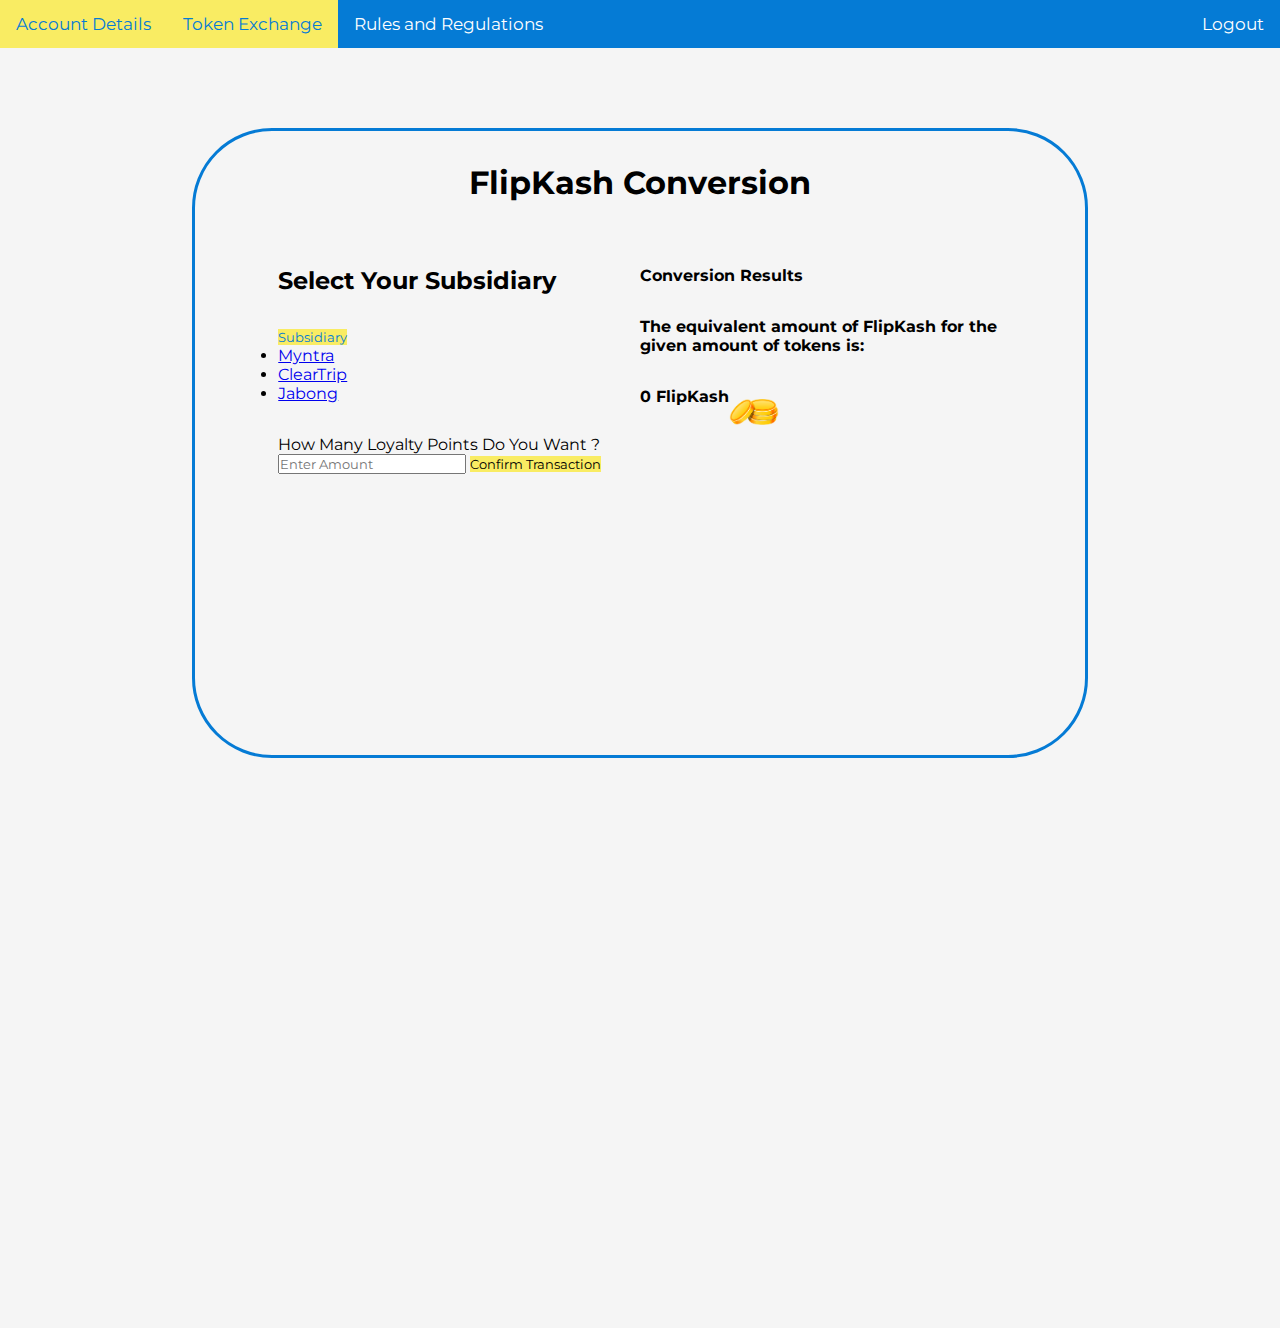
==== public/src/bank.html @ cea5a743 "working on frontend" ====
<!DOCTYPE html>
<html lang="en">
  <head>
    <meta charset="utf-8" />
    <meta http-equiv="X-UA-Compatible" content="IE=edge" />
    <title>FlipKash</title>
    <meta name="description" content="" />
    <meta name="viewport" content="width=device-width, initial-scale=1" />
    <link rel="stylesheet" href="global.css" />
    <link rel="stylesheet" href="bank.css" />
    <link rel="icon" href="../images/kart.png" type="image/icon type" />
    <link
      href="https://fonts.googleapis.com/css?family=Montserrat:500&display=swap"
      rel="stylesheet"
    />
    <link href="https://cdn.jsdelivr.net/npm/bootstrap@5.3.1/dist/css/bootstrap.min.css" rel="stylesheet" integrity="sha384-4bw+/aepP/YC94hEpVNVgiZdgIC5+VKNBQNGCHeKRQN+PtmoHDEXuppvnDJzQIu9" crossorigin="anonymous">
    <script defer type="text/javascript" src="./script.js"></script>
    <script defer type="module" src="./logout.js"></script>
    <script src="https://cdn.jsdelivr.net/npm/bootstrap@5.3.1/dist/js/bootstrap.bundle.min.js" integrity="sha384-HwwvtgBNo3bZJJLYd8oVXjrBZt8cqVSpeBNS5n7C8IVInixGAoxmnlMuBnhbgrkm" crossorigin="anonymous"></script>
  </head>
  <body>
    <div class="topnav">
      <a href="./subsidiaries.html">Account Details</a>
      <a class="active">Token Exchange</a>
      <a href="./rules.html">Rules and Regulations</a>
      <div class="topnav-right">
        <a id="logout" style="color: white;">Logout</a>
    </div>
    
    </div>
    <main>
      <div class="container">
        <div class="main-flex">
          <h1 style="margin-top:2rem;color:black">FlipKash Conversion</h1>
          <div class="conversion-data">
            <div class="left">
              <h2 style="color:black;margin-bottom: 2rem;">Select Your Subsidiary</h1>
              <div class="dropdown-center">
                <button style="background-color: #f9ec63;color:#057bd5;border:none;" class="btn btn-secondary dropdown-toggle" type="button" data-bs-toggle="dropdown" aria-expanded="false">
                  Subsidiary
                </button>
                <ul class="dropdown-menu">
                  <li><a class="dropdown-item" href="#">Myntra</a></li>
                  <li><a class="dropdown-item" href="#">ClearTrip</a></li>
                  <li><a class="dropdown-item" href="#">Jabong</a></li>
                </ul>
              </div>
              <div class="mb-5">
                <div class="mylabel" style="color:black;margin-top: 2rem;"> 
                  <label for="nameInp">How Many Loyalty Points Do You Want ? </label> 
                </div>
                <input
                  type="text"
                  placeholder="Enter Amount"
                  id="nameInp"
                  class="form-control mb-3 topper"
                />
      
                <button style="background-color: #f9ec63;
                border: none;"
                  type="text"
                  id="sub_btn"
                  class="btn w-100 btn-outline-primary mb-3"
                >
                  Confirm Transaction
                </button>
  
              </div>
            </div>
            <div class="right">
              <h4 style="color:black;margin-bottom: 2rem;position: top;">Conversion Results</h1>
                <h4>The equivalent amount of FlipKash for the given amount of tokens is: </h3>
              <div class="result" style="margin-top:2rem">
              <h4>0 FlipKash</h3>
              <img class="coins" src="../images/coins.png">
              </div>
          </div>
          </div>
        </div>
      </div>
    </main>
    
  </body>
</html>
---- public/src/global.css ----
@import url('https://fonts.googleapis.com/css2?family=Bebas+Neue&family=Montserrat:ital,wght@0,300;0,400;0,600;1,300&display=swap');
@import url('https://fonts.googleapis.com/css2?family=Montserrat:ital,wght@0,300;0,400;0,600;1,300&display=swap');
* {
  box-sizing: border-box;
  margin: 0;
  padding: 0;
  /* background-color: #2f3337; */
  font-family: 'Montserrat', sans-serif;
}
body{
  background-color: whitesmoke;
}
.hide {
  display: none !important;
}

.unhide {
  display: block;
}
.topnav {
  overflow: hidden;
  background-color: #057bd5;

}

.topnav a {
  float: left;
  color: #fff;
  text-align: center;
  padding: 14px 16px;
  background-color:  #057bd5;
  text-decoration: none;
  font-size: 17px;
}

.topnav a:hover {
  background-color: #f9ec63;
  color:#057bd5;
  text-decoration: none;
  transition:0.5s;
}

.topnav a.active {
  background-color:#f9ec63;
  color:#057bd5;
}
.topnav-right {
  float: right;
  background-color:  #057bd5;
}
#profile {
  cursor: pointer;
  text-align: center;
  padding: 0px;
  background-color:  #057bd5;
}

.profile-logo {
  height: 45px;
  width: 45px;
  padding: 5px;
  display: flex;
  background-color:  #057bd5;
  justify-content: center;
  align-items: center;
  border-radius: 40%;
}
 
header {
  display: flex;
  justify-content: flex-end;
  align-items: center;
  padding: 16px 10%;
  background-color: #F3EFE0;
}

.logo {
  cursor: pointer;
  margin-right: auto;
}

.logo-img {
  width: auto;
  height: 50px;
}

#signup {
  font-family: "Montserrat", sans-serif;
  font-weight: 700;
  color: #002447;
  text-decoration: none;
  padding: 0px 10px;
  cursor: pointer;
  transition: color 0.3s ease 0s;
}

#signup:hover {
  color: #0073cf;
}

#login {
  font-family: "Montserrat", sans-serif;
  font-weight: 500;
  color: white;
  text-decoration: none;
  margin: 0 10px;
  padding: 9px 25px;
  background-color: #0073cf;
  border: none;
  border-radius: 50px;
  cursor: pointer;
  transition: background-color 0.3s ease 0s;
}

#login:hover {
  background-color: #002447;
}

.main-container {
  margin: 0% 10%;
}

.welcome-container {
  padding: 1% 5% 1% 5%;
  background-color: #F3EFE0;
}

.welcome-text {
  font-family: "Montserrat", sans-serif;
  font-weight: 700;
  font-size: 16px;
  color: #0073cf;
  text-decoration: none;
  text-align: center;
}

.welcome-text0 {
  font-family: "Montserrat", sans-serif;
  font-weight: 700;
  font-size: 22px;
  color: #0073cf;
  text-decoration: none;
  text-align: center;
}

.transaction-type-container {
  padding: 1% 10% 1% 10%;
  background-color: #222222;
}

.transaction-type {
  list-style: none;
  display: flex;
  width: 100%;
  padding-bottom: 1.5rem;
  padding-top: 1rem;
  justify-content: space-between;
  background-color: #222222;
}

.transaction-type span {
  font-family: "Montserrat", sans-serif;
  font-weight: 700;
  color: #fff;
  background-color: #222222;
  text-decoration: none;
  padding: 5px 15px;
}

.transaction-type span:hover {
  background-color: #0073cf;
  /* border-radius: 25px; */
  cursor: pointer;
}

.transaction-container {
  width: auto;
  margin-top: 2rem;
  padding: 1% 3%;
  background-color: #222222;
  border-radius: 20px;
}

#wallet-transfer-container {
  display: flex;
  background-color: #222222;
  border-radius: 5rem;
  padding-bottom: 1rem;
}

#bank-transfer-container {
  display: flex;
  background-color: #222222;
  border-radius: 5rem;
  padding-bottom: 1rem;
}

.transfer-type {
  position: relative;
  width: 50%;
  background-color: #222222;
  height: auto;
}

.transfer-type:Before {
  content: '';
  position: relative;
  top: 0;
  background-color: #222222;
  left: 0;
  width: 100%;
  height: 100%;
}

#bank-transfer-container .transfer-type {
  margin: 0 0 0 1.25%;
}

.transfer-title {
  font-size: 1.5em;
  text-align: center;
  padding-bottom: 2rem;
  font-family: 'Bebas Neue', sans-serif;
  font-size: 40px;
  color: white;
  margin: 0 2.5%;
  background-color: #222222;
  padding: 1% 0 1% 0; 
}

#bank-transfer-container .transfer-title {
  margin: 0 2.5%;
  text-align: end;
}

.transfer-detail {
  background-color: #222222;
  margin: 0 2.5% 0 0;
  border-radius: 20px;
}

#bank-transfer-container .transfer-detail {
  margin: 0;
}

.transfer-form {
  display: flex;
  flex-direction: column;
  letter-spacing: 1px;
  /* color: grey; */
  background-color: #222222;
}

.wallet-form {  
  padding: 10px 15px;
  background-color: #222222;
}

.last-form-input-wallet {
  padding: 10px 15px 20px 15px;
  background-color: #222222;
}

.bank-form {
  padding: 10px 15px 0 15px;
}

.last-form-input-bank {
  padding: 10px 15px;
}

.box-title {
  font-family: 'Bebas Neue', sans-serif;
  font-size: 19px;
  color: #fff;
  background-color: #222222;
  padding: 0 0 5px 10px;
}

.box-input {
  font-size: 14px;
  color: grey;
  letter-spacing: 1px;
  border-radius: 10px;
  background-color: #fff;
  padding: 10px 20px;
  font-family: "Montserrat", sans-serif;
}

.imgBx {
  width: 50%;
  background-color: #222222;
  margin: 0 0 0 1.25%;
  text-align: center;
}

.imgBx img {
  width:350px;
  height: 350px;
  border-radius: 20px;
}

#bank-transfer-container .imgBx {
  margin: 0 1.25% 0 0;
}

.submit-container {
  margin: 1% 10%;
  padding: 1% 5% 1% 5%;
  background-color: #222222;
  display: flex;
  justify-content: center;
  align-items: center;
}

.submit-btn {
  background-color: #0073cf;
  font-family: 'Bebas Neue', sans-serif;
  font-size: 20px;
  color: #fff;
  border: none;
  text-decoration: none;
  border-radius: 25px;
  height: 40px;
  width: 150px;
  cursor: pointer;
  transition: background-color 0.3s ease 0s;
  letter-spacing: 1px;
}

.submit-btn:hover {
  background-color: #1c99ff;
  transform: scale(1.03);
  transition: transform 0.5s;

}
---- public/src/bank.css ----
body{
    background-color:whitesmoke;
}
main {
    height: 100vw;
    background-color:whitesmoke;
}
.container{
    display: flex;
    height:100vw;
    justify-content: center;
    background-color:whitesmoke;
    /* align-items: center; */
}
.main-flex{
    display: flex;
    flex-direction: column;
    height:70vh;
    width:70vw;
    background-color:whitesmoke;
    color: black!important;
    /* justify-content: center; */
    align-items: center;
    border-radius: 5rem;
    border-style: solid;
    border-color: #057bd5;
    margin-top:5rem;
}
.conversion-data{
    margin-top:4rem;
    display: grid;
    grid-template-columns: repeat(2,1fr);
    /* align-items: center; */
    justify-items: center;
    width: 90%;
}
.result{
    display: flex;
}
.result img{
    max-width:50px;
}#logout:hover {
    color: blue !important;
  }
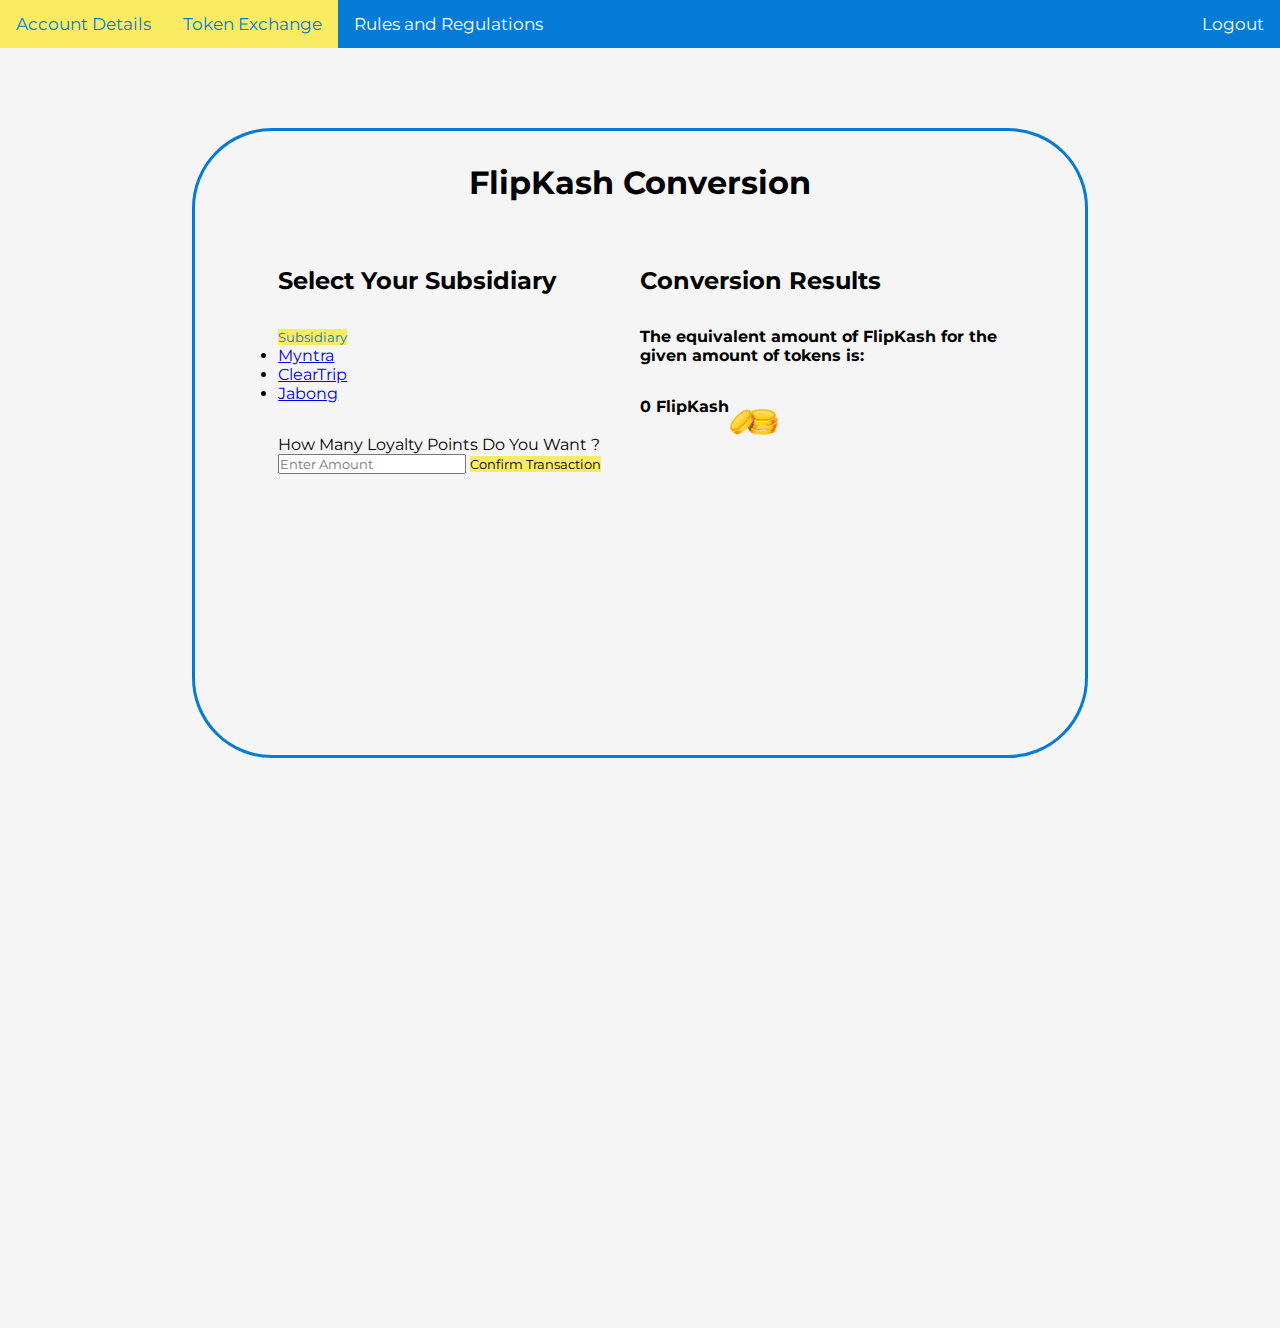
==== commit 02f4044d: "dsign" ====
--- a/public/src/bank.html
+++ b/public/src/bank.html
@@ -17,6 +17,30 @@
     <script defer type="text/javascript" src="./script.js"></script>
     <script defer type="module" src="./logout.js"></script>
     <script src="https://cdn.jsdelivr.net/npm/bootstrap@5.3.1/dist/js/bootstrap.bundle.min.js" integrity="sha384-HwwvtgBNo3bZJJLYd8oVXjrBZt8cqVSpeBNS5n7C8IVInixGAoxmnlMuBnhbgrkm" crossorigin="anonymous"></script>
+  <!-- <script>
+    function updateConversionResult() {
+      const inputElement = document.getElementById("nameInp");
+      const flipkashResultSpan = document.getElementById("kash");
+      const enteredAmount = parseFloat(inputElement.value) || 0;
+      const equivalentFlipKash = enteredAmount * 0.365; 
+      flipkashResultSpan.textContent = equivalentFlipKash;
+    }
+  </script> -->
+  <script>
+    document.addEventListener("DOMContentLoaded", function () {
+      const inputElement = document.getElementById("nameInp");
+      const flipkashResultSpan = document.getElementById("kash");
+  
+      inputElement.addEventListener("input", function () {
+        const enteredAmount = parseFloat(inputElement.value) || 0;
+        const equivalentFlipKash = (enteredAmount * 0.365).toFixed(5);
+        const trimmedEquivalentFlipKash = Number(equivalentFlipKash);
+
+        flipkashResultSpan.textContent = equivalentFlipKash;
+      });
+    });
+  </script>
+  
   </head>
   <body>
     <div class="topnav">
@@ -34,7 +58,7 @@
           <h1 style="margin-top:2rem;color:black">FlipKash Conversion</h1>
           <div class="conversion-data">
             <div class="left">
-              <h2 style="color:black;margin-bottom: 2rem;">Select Your Subsidiary</h1>
+              <h2 style="color:black;margin-bottom: 2rem;">Select Your Subsidiary</h2>
               <div class="dropdown-center">
                 <button style="background-color: #f9ec63;color:#057bd5;border:none;" class="btn btn-secondary dropdown-toggle" type="button" data-bs-toggle="dropdown" aria-expanded="false">
                   Subsidiary
@@ -68,10 +92,10 @@
               </div>
             </div>
             <div class="right">
-              <h4 style="color:black;margin-bottom: 2rem;position: top;">Conversion Results</h1>
+              <h2 style="color:black;margin-bottom: 2rem;">Conversion Results</h2>
                 <h4>The equivalent amount of FlipKash for the given amount of tokens is: </h3>
               <div class="result" style="margin-top:2rem">
-              <h4>0 FlipKash</h3>
+              <h4><span id="kash">0</span> FlipKash</h3>
               <img class="coins" src="../images/coins.png">
               </div>
           </div>
@@ -81,4 +105,5 @@
     </main>
     
   </body>
+  
 </html>
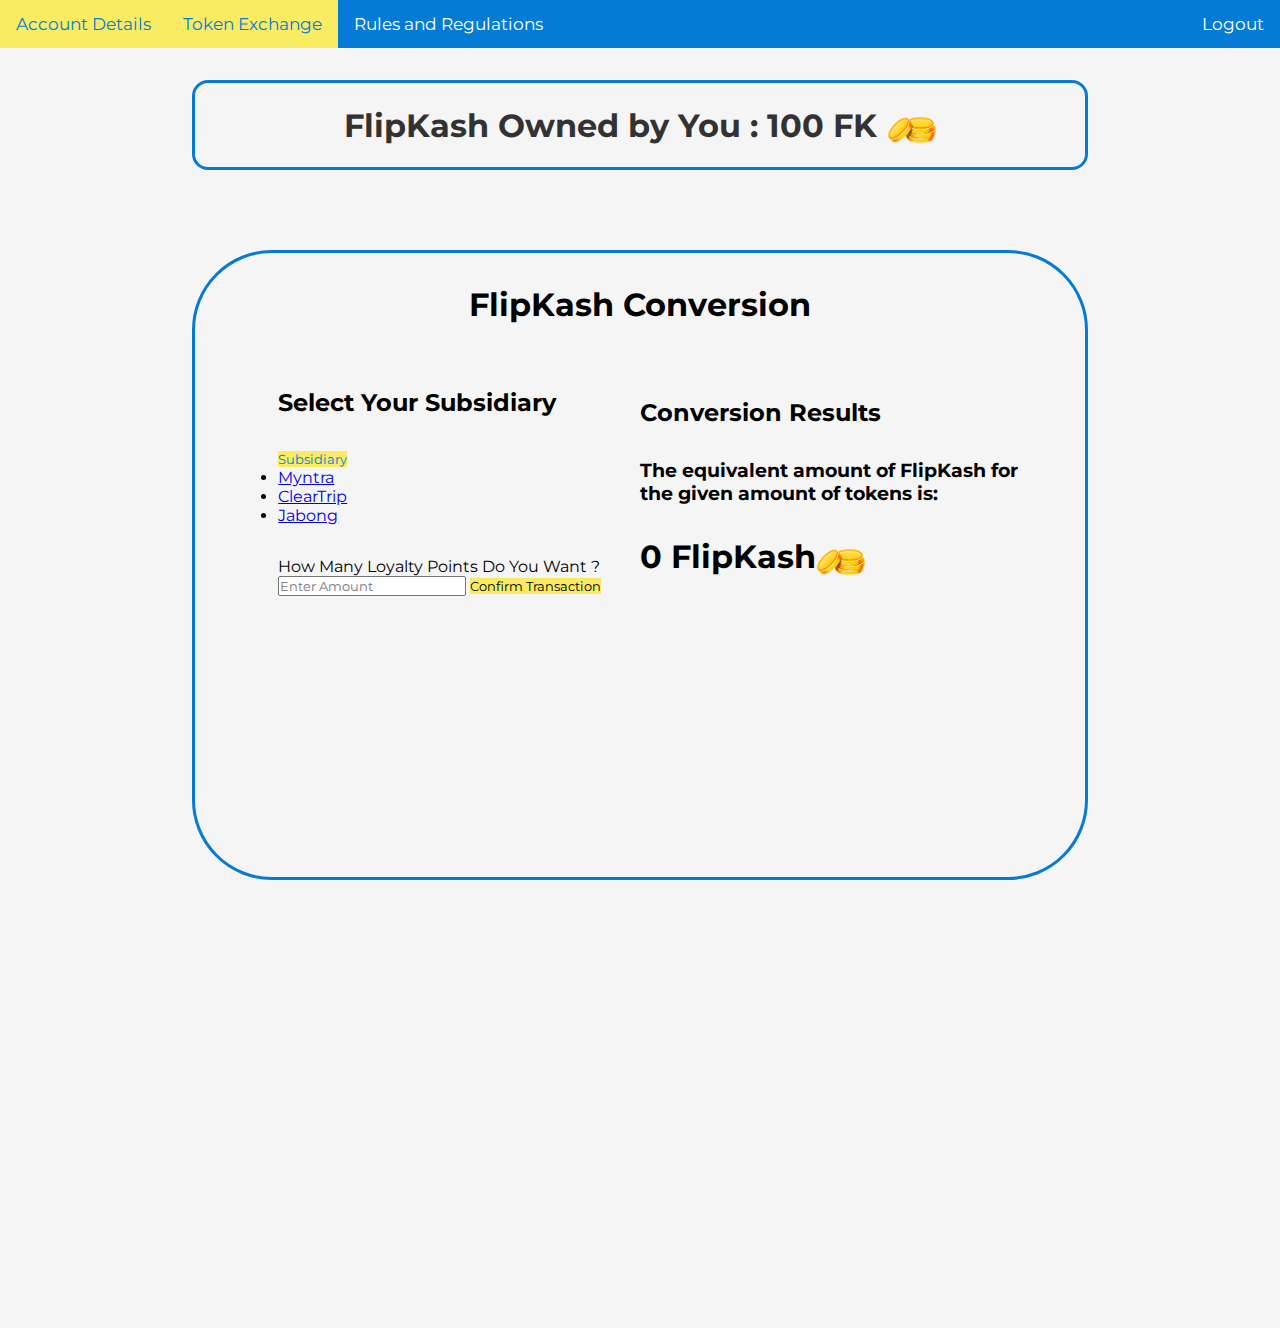
==== commit 5e94f982: "display balance on bank.html" ====
--- a/public/src/bank.html
+++ b/public/src/bank.html
@@ -17,30 +17,6 @@
     <script defer type="text/javascript" src="./script.js"></script>
     <script defer type="module" src="./logout.js"></script>
     <script src="https://cdn.jsdelivr.net/npm/bootstrap@5.3.1/dist/js/bootstrap.bundle.min.js" integrity="sha384-HwwvtgBNo3bZJJLYd8oVXjrBZt8cqVSpeBNS5n7C8IVInixGAoxmnlMuBnhbgrkm" crossorigin="anonymous"></script>
-  <!-- <script>
-    function updateConversionResult() {
-      const inputElement = document.getElementById("nameInp");
-      const flipkashResultSpan = document.getElementById("kash");
-      const enteredAmount = parseFloat(inputElement.value) || 0;
-      const equivalentFlipKash = enteredAmount * 0.365; 
-      flipkashResultSpan.textContent = equivalentFlipKash;
-    }
-  </script> -->
-  <script>
-    document.addEventListener("DOMContentLoaded", function () {
-      const inputElement = document.getElementById("nameInp");
-      const flipkashResultSpan = document.getElementById("kash");
-  
-      inputElement.addEventListener("input", function () {
-        const enteredAmount = parseFloat(inputElement.value) || 0;
-        const equivalentFlipKash = (enteredAmount * 0.365).toFixed(5);
-        const trimmedEquivalentFlipKash = Number(equivalentFlipKash);
-
-        flipkashResultSpan.textContent = equivalentFlipKash;
-      });
-    });
-  </script>
-  
   </head>
   <body>
     <div class="topnav">
@@ -54,11 +30,15 @@
     </div>
     <main>
       <div class="container">
+        <div class="token-display">
+          <h1 style="color:#323232">FlipKash Owned by You : 100 FK</h1>
+          <img class="coin-image" src="../images/coins.png">
+      </div>   
         <div class="main-flex">
           <h1 style="margin-top:2rem;color:black">FlipKash Conversion</h1>
           <div class="conversion-data">
             <div class="left">
-              <h2 style="color:black;margin-bottom: 2rem;">Select Your Subsidiary</h2>
+              <h2 style="color:black;margin-bottom: 2rem;">Select Your Subsidiary</h1>
               <div class="dropdown-center">
                 <button style="background-color: #f9ec63;color:#057bd5;border:none;" class="btn btn-secondary dropdown-toggle" type="button" data-bs-toggle="dropdown" aria-expanded="false">
                   Subsidiary
@@ -92,10 +72,10 @@
               </div>
             </div>
             <div class="right">
-              <h2 style="color:black;margin-bottom: 2rem;">Conversion Results</h2>
-                <h4>The equivalent amount of FlipKash for the given amount of tokens is: </h3>
+              <h2 style="color:black;margin-bottom: 2rem;position: top;">Conversion Results</h1>
+                <h3>The equivalent amount of FlipKash for the given amount of tokens is: </h3>
               <div class="result" style="margin-top:2rem">
-              <h4><span id="kash">0</span> FlipKash</h3>
+              <h1>0 FlipKash</h1>
               <img class="coins" src="../images/coins.png">
               </div>
           </div>
@@ -105,5 +85,4 @@
     </main>
     
   </body>
-  
 </html>
--- a/public/src/bank.css
+++ b/public/src/bank.css
@@ -3,14 +3,30 @@
 }
 main {
     height: 100vw;
-    background-color:whitesmoke;
+}
+.token-display {
+    display: flex;
+    height: 10vh;
+    width: 70vw;
+    /* background-color: #057bd5; */
+    border: 3px solid #057bd5;
+    border-radius: 1rem;
+    margin-top: 2rem; /* Adjusted margin */
+    justify-content: center;
+    align-items: center;
+  }
+.coin-image {
+    max-width: 50px; /* Adjust the maximum width as needed */
+    height: auto; /* Maintain aspect ratio */
+    margin-top: 10px; /* Adjust margin as needed */
+    margin-left: 10px;
 }
 .container{
     display: flex;
     height:100vw;
-    justify-content: center;
-    background-color:whitesmoke;
-    /* align-items: center; */
+    /* justify-content: center; */
+    flex-direction: column;
+    align-items: center;
 }
 .main-flex{
     display: flex;
@@ -30,7 +46,7 @@
     margin-top:4rem;
     display: grid;
     grid-template-columns: repeat(2,1fr);
-    /* align-items: center; */
+    align-items: center;
     justify-items: center;
     width: 90%;
 }
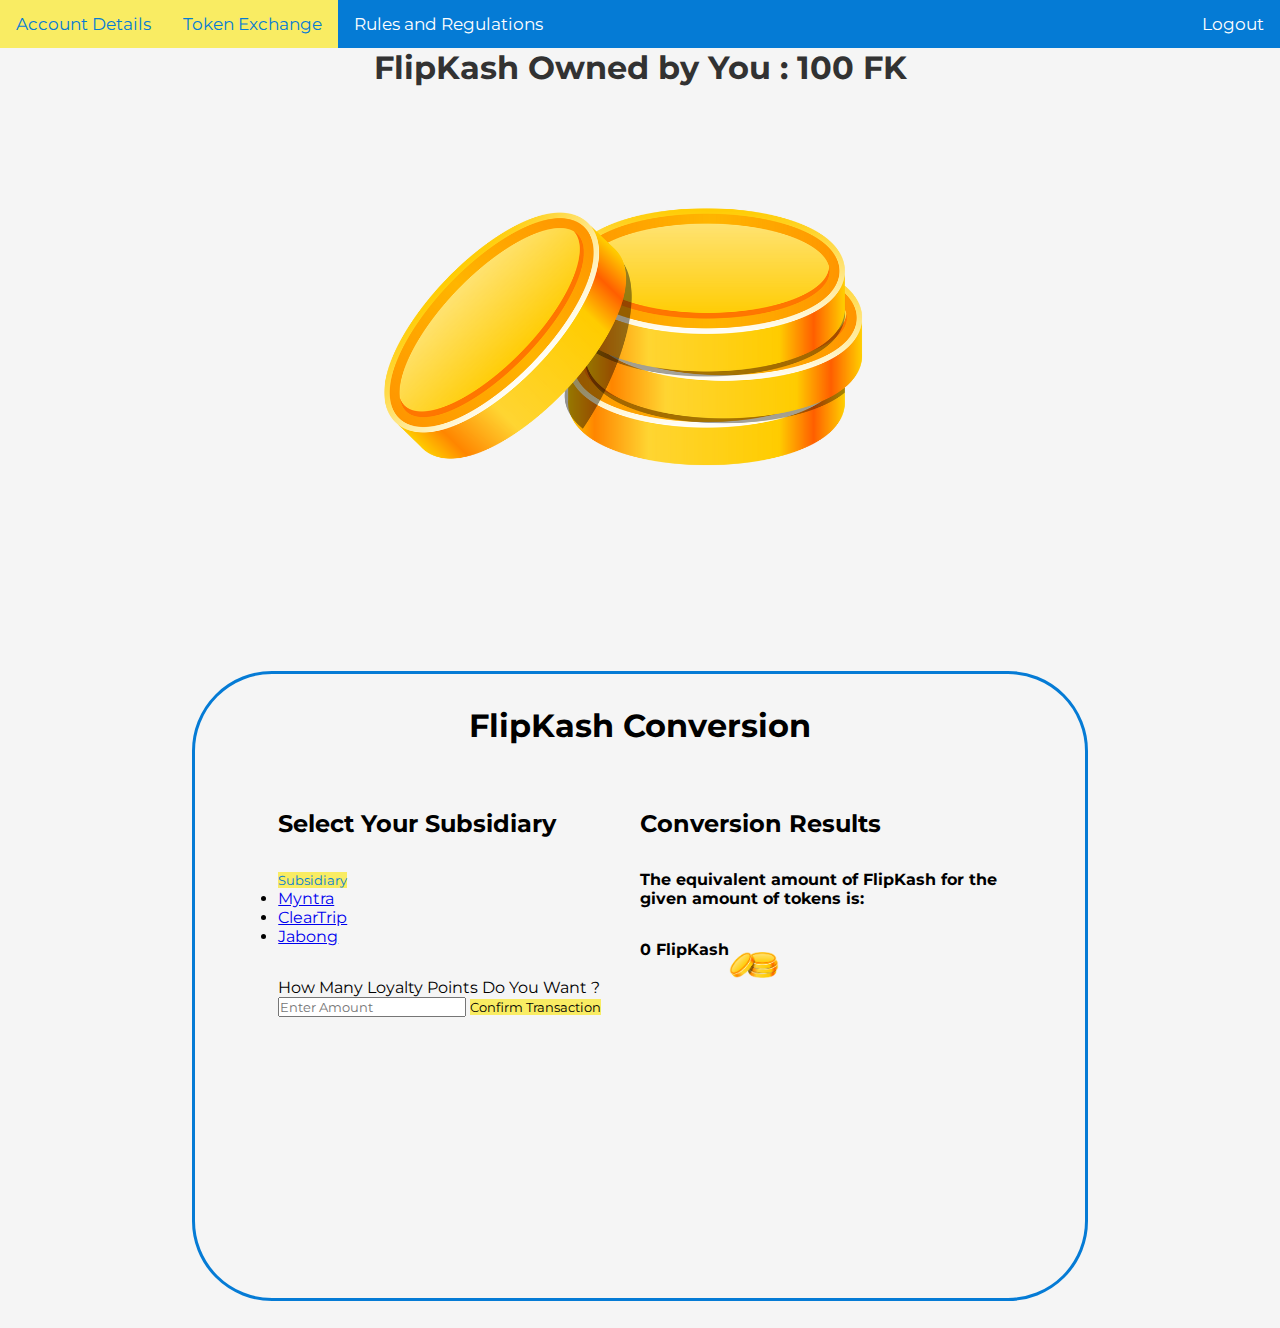
==== commit a32d0078: "Merge branch 'master' of github.com:Avirat201189221/3pixel_GRID5.0" ====
--- a/public/src/bank.html
+++ b/public/src/bank.html
@@ -17,6 +17,30 @@
     <script defer type="text/javascript" src="./script.js"></script>
     <script defer type="module" src="./logout.js"></script>
     <script src="https://cdn.jsdelivr.net/npm/bootstrap@5.3.1/dist/js/bootstrap.bundle.min.js" integrity="sha384-HwwvtgBNo3bZJJLYd8oVXjrBZt8cqVSpeBNS5n7C8IVInixGAoxmnlMuBnhbgrkm" crossorigin="anonymous"></script>
+  <!-- <script>
+    function updateConversionResult() {
+      const inputElement = document.getElementById("nameInp");
+      const flipkashResultSpan = document.getElementById("kash");
+      const enteredAmount = parseFloat(inputElement.value) || 0;
+      const equivalentFlipKash = enteredAmount * 0.365; 
+      flipkashResultSpan.textContent = equivalentFlipKash;
+    }
+  </script> -->
+  <script>
+    document.addEventListener("DOMContentLoaded", function () {
+      const inputElement = document.getElementById("nameInp");
+      const flipkashResultSpan = document.getElementById("kash");
+  
+      inputElement.addEventListener("input", function () {
+        const enteredAmount = parseFloat(inputElement.value) || 0;
+        const equivalentFlipKash = (enteredAmount * 0.365).toFixed(5);
+        const trimmedEquivalentFlipKash = Number(equivalentFlipKash);
+
+        flipkashResultSpan.textContent = equivalentFlipKash;
+      });
+    });
+  </script>
+  
   </head>
   <body>
     <div class="topnav">
@@ -38,7 +62,7 @@
           <h1 style="margin-top:2rem;color:black">FlipKash Conversion</h1>
           <div class="conversion-data">
             <div class="left">
-              <h2 style="color:black;margin-bottom: 2rem;">Select Your Subsidiary</h1>
+              <h2 style="color:black;margin-bottom: 2rem;">Select Your Subsidiary</h2>
               <div class="dropdown-center">
                 <button style="background-color: #f9ec63;color:#057bd5;border:none;" class="btn btn-secondary dropdown-toggle" type="button" data-bs-toggle="dropdown" aria-expanded="false">
                   Subsidiary
@@ -72,10 +96,10 @@
               </div>
             </div>
             <div class="right">
-              <h2 style="color:black;margin-bottom: 2rem;position: top;">Conversion Results</h1>
-                <h3>The equivalent amount of FlipKash for the given amount of tokens is: </h3>
+              <h2 style="color:black;margin-bottom: 2rem;">Conversion Results</h2>
+                <h4>The equivalent amount of FlipKash for the given amount of tokens is: </h3>
               <div class="result" style="margin-top:2rem">
-              <h1>0 FlipKash</h1>
+              <h4><span id="kash">0</span> FlipKash</h3>
               <img class="coins" src="../images/coins.png">
               </div>
           </div>
@@ -85,4 +109,5 @@
     </main>
     
   </body>
+  
 </html>
--- a/public/src/bank.css
+++ b/public/src/bank.css
@@ -3,23 +3,6 @@
 }
 main {
     height: 100vw;
-}
-.token-display {
-    display: flex;
-    height: 10vh;
-    width: 70vw;
-    /* background-color: #057bd5; */
-    border: 3px solid #057bd5;
-    border-radius: 1rem;
-    margin-top: 2rem; /* Adjusted margin */
-    justify-content: center;
-    align-items: center;
-  }
-.coin-image {
-    max-width: 50px; /* Adjust the maximum width as needed */
-    height: auto; /* Maintain aspect ratio */
-    margin-top: 10px; /* Adjust margin as needed */
-    margin-left: 10px;
 }
 .container{
     display: flex;
@@ -46,7 +29,7 @@
     margin-top:4rem;
     display: grid;
     grid-template-columns: repeat(2,1fr);
-    align-items: center;
+    /* align-items: center; */
     justify-items: center;
     width: 90%;
 }
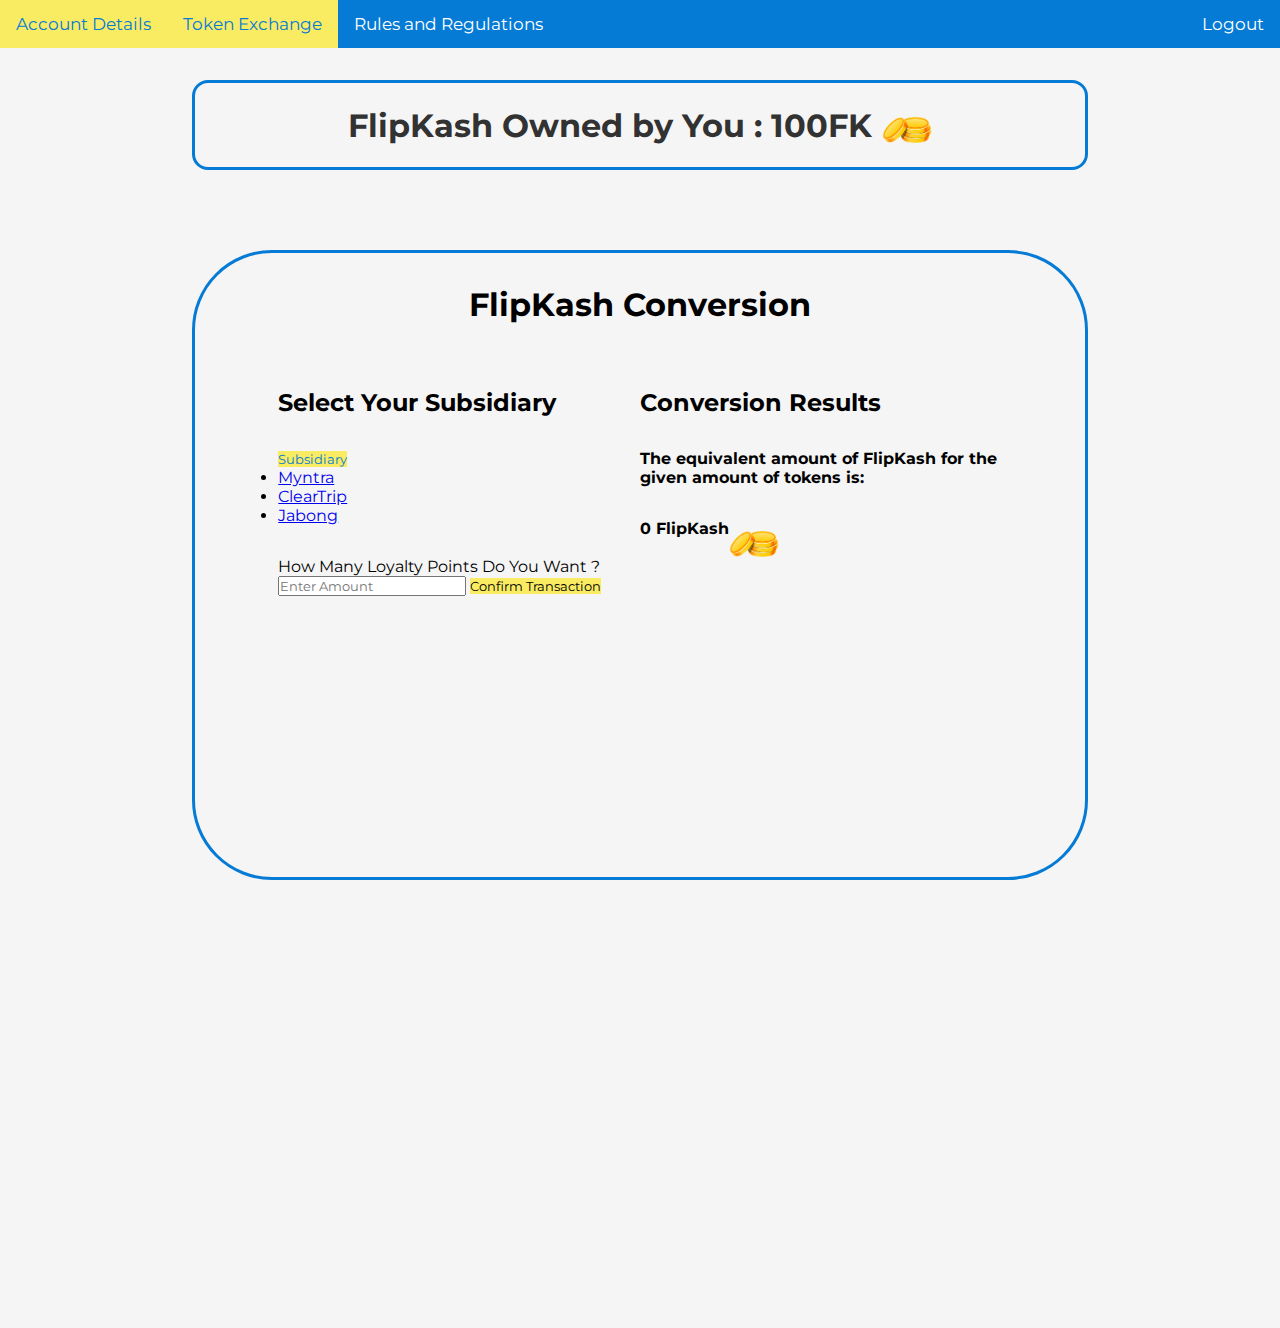
==== commit 50c9c775: "add script to deduct" ====
--- a/public/src/bank.html
+++ b/public/src/bank.html
@@ -40,6 +40,57 @@
       });
     });
   </script>
+  <!-- <script>
+    // document.getElementById("sub_btn").onclick(){
+    //   const balanceSpan=document.getElementById("balance");
+    //   const inputElement = document.getElementById("nameInp");
+    //   console.log(balanceSpan,inputElement)
+    //   document.getElementById("balance").textContent=balanceSpan - (0.365)*inputElement;
+    // }
+    // document.getElementById("sub_btn").addEventListener("click", deductUrl);
+    document.getElementById("sub_btn").addEventListener("click", function() {
+            const balanceSpan = document.getElementById("balance").textContent;
+            const inputElement = document.getElementById("nameInp");
+            
+            // Convert input value to a number
+            const inputValue = parseFloat(inputElement.value);
+            
+            // Check if the input is a valid number
+            if (!isNaN(inputValue)) {
+                const newBalance = parseFloat(balanceSpan.textContent) - (0.365) * inputValue;
+                balanceSpan.textContent = newBalance.toFixed(2); // Display new balance with 2 decimal places
+            } else {
+                console.log("Invalid input");
+            }
+        });
+  </script> -->
+  <script>
+    document.addEventListener("DOMContentLoaded", function () {
+        const balanceSpan = document.getElementById("balance");
+        const inputElement = document.getElementById("nameInp");
+        const confirmButton = document.getElementById("sub_btn");
+        console.log(balanceSpan,inputElement);
+
+        confirmButton.addEventListener("click", function () {
+            const inputValue = parseFloat(inputElement.value);
+            
+            // Check if the input value is a valid number
+            if (!isNaN(inputValue)) {
+                const currentBalance = parseFloat(balanceSpan.textContent);
+                const deductionAmount = 0.365 * inputValue;
+                const newBalance = currentBalance - deductionAmount;
+
+                // Update the balance span with the new balance
+                balanceSpan.textContent = newBalance.toFixed(2);
+            } else {
+                console.log("Invalid input value:", inputElement.value);
+            }
+        });
+    });
+</script>
+
+
+
   
   </head>
   <body>
@@ -55,11 +106,11 @@
     <main>
       <div class="container">
         <div class="token-display">
-          <h1 style="color:#323232">FlipKash Owned by You : 100 FK</h1>
+          <h1 style="color:#323232">FlipKash Owned by You : <span id="balance">100</span>FK </h1>
           <img class="coin-image" src="../images/coins.png">
       </div>   
         <div class="main-flex">
-          <h1 style="margin-top:2rem;color:black">FlipKash Conversion</h1>
+          <h1 style="margin-top:2rem;color:black" >FlipKash Conversion</h1>
           <div class="conversion-data">
             <div class="left">
               <h2 style="color:black;margin-bottom: 2rem;">Select Your Subsidiary</h2>
--- a/public/src/bank.css
+++ b/public/src/bank.css
@@ -3,6 +3,23 @@
 }
 main {
     height: 100vw;
+}
+.token-display {
+    display: flex;
+    height: 10vh;
+    width: 70vw;
+    background-color: whitesmoke;
+    border: 3px solid #057bd5;
+    border-radius: 1rem;
+    margin-top: 2rem; /* Adjusted margin */
+    justify-content: center;
+    align-items: center;
+  }
+.coin-image {
+    max-width: 50px; /* Adjust the maximum width as needed */
+    height: auto; /* Maintain aspect ratio */
+    margin-top: 10px; /* Adjust margin as needed */
+    margin-left: 10px;
 }
 .container{
     display: flex;
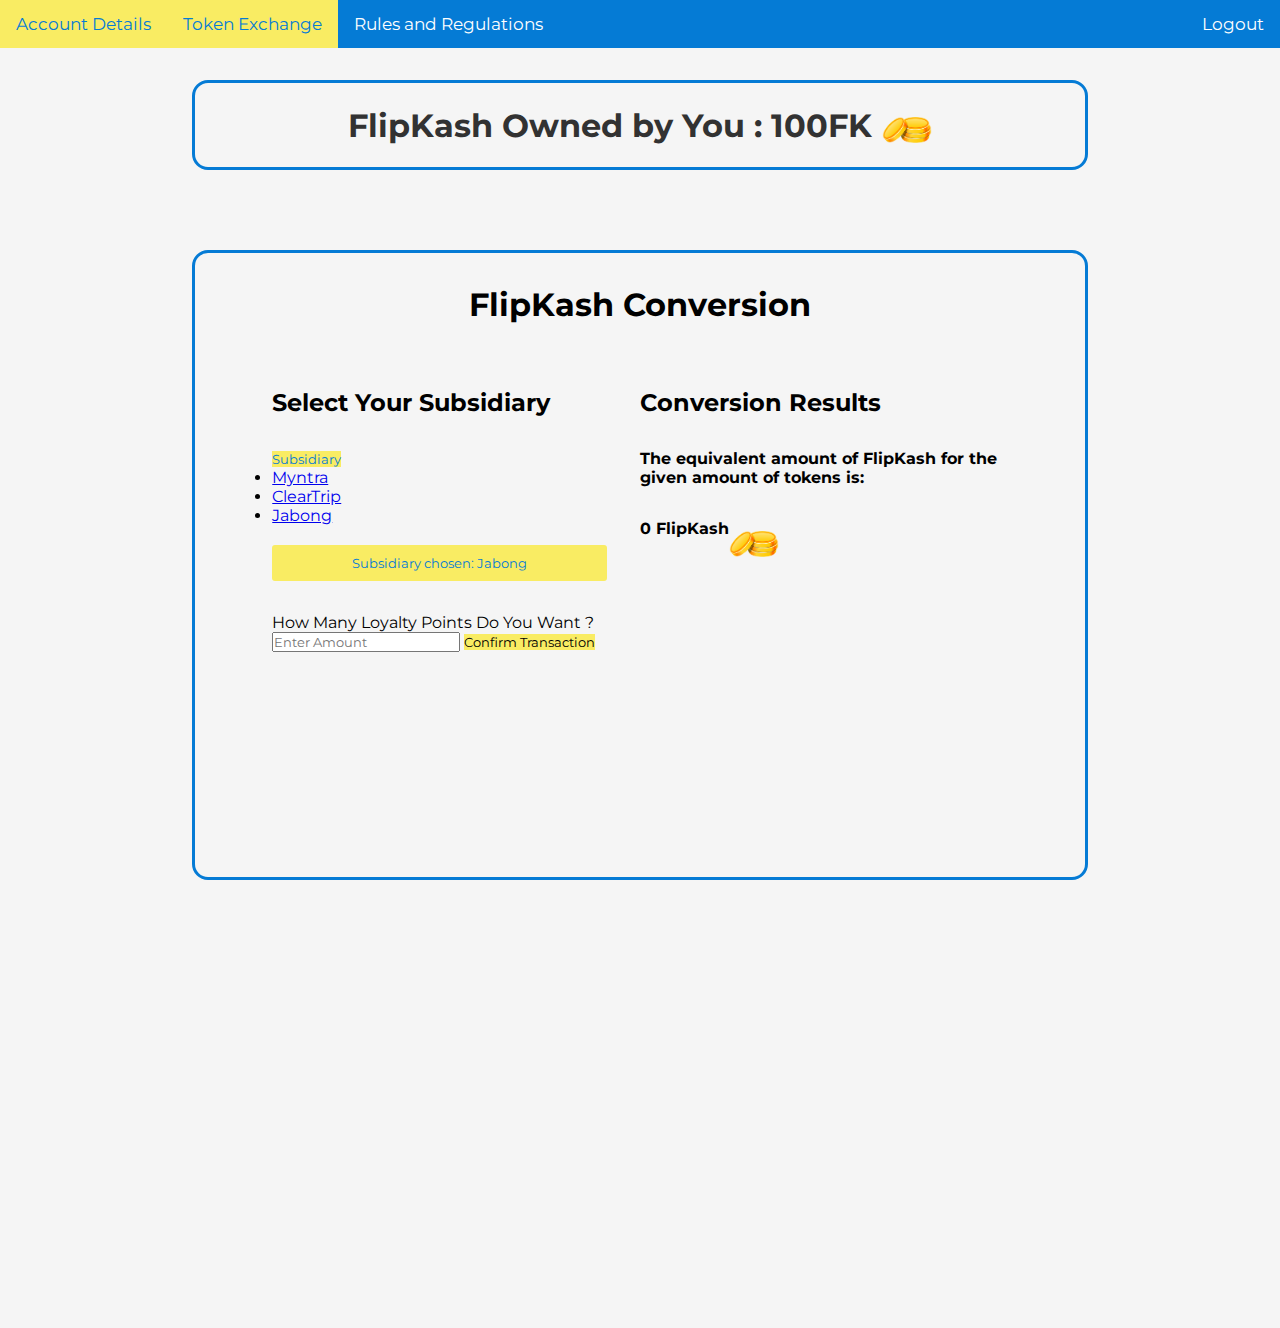
==== commit cc4740a7: "working on frontend" ====
--- a/public/src/bank.html
+++ b/public/src/bank.html
@@ -17,15 +17,7 @@
     <script defer type="text/javascript" src="./script.js"></script>
     <script defer type="module" src="./logout.js"></script>
     <script src="https://cdn.jsdelivr.net/npm/bootstrap@5.3.1/dist/js/bootstrap.bundle.min.js" integrity="sha384-HwwvtgBNo3bZJJLYd8oVXjrBZt8cqVSpeBNS5n7C8IVInixGAoxmnlMuBnhbgrkm" crossorigin="anonymous"></script>
-  <!-- <script>
-    function updateConversionResult() {
-      const inputElement = document.getElementById("nameInp");
-      const flipkashResultSpan = document.getElementById("kash");
-      const enteredAmount = parseFloat(inputElement.value) || 0;
-      const equivalentFlipKash = enteredAmount * 0.365; 
-      flipkashResultSpan.textContent = equivalentFlipKash;
-    }
-  </script> -->
+
   <script>
     document.addEventListener("DOMContentLoaded", function () {
       const inputElement = document.getElementById("nameInp");
@@ -40,30 +32,6 @@
       });
     });
   </script>
-  <!-- <script>
-    // document.getElementById("sub_btn").onclick(){
-    //   const balanceSpan=document.getElementById("balance");
-    //   const inputElement = document.getElementById("nameInp");
-    //   console.log(balanceSpan,inputElement)
-    //   document.getElementById("balance").textContent=balanceSpan - (0.365)*inputElement;
-    // }
-    // document.getElementById("sub_btn").addEventListener("click", deductUrl);
-    document.getElementById("sub_btn").addEventListener("click", function() {
-            const balanceSpan = document.getElementById("balance").textContent;
-            const inputElement = document.getElementById("nameInp");
-            
-            // Convert input value to a number
-            const inputValue = parseFloat(inputElement.value);
-            
-            // Check if the input is a valid number
-            if (!isNaN(inputValue)) {
-                const newBalance = parseFloat(balanceSpan.textContent) - (0.365) * inputValue;
-                balanceSpan.textContent = newBalance.toFixed(2); // Display new balance with 2 decimal places
-            } else {
-                console.log("Invalid input");
-            }
-        });
-  </script> -->
   <script>
     document.addEventListener("DOMContentLoaded", function () {
         const balanceSpan = document.getElementById("balance");
@@ -88,10 +56,6 @@
         });
     });
 </script>
-
-
-
-  
   </head>
   <body>
     <div class="topnav">
@@ -123,6 +87,16 @@
                   <li><a class="dropdown-item" href="#">ClearTrip</a></li>
                   <li><a class="dropdown-item" href="#">Jabong</a></li>
                 </ul>
+              </div>
+              <div class="dropdown-center">
+                <button style="background-color: #f9ec63;
+                border: none;"
+                  type="text"
+                  id="sub_btn"
+                  class="mybtn"
+                >
+                  Subsidiary chosen: Jabong
+                </button>
               </div>
               <div class="mb-5">
                 <div class="mylabel" style="color:black;margin-top: 2rem;"> 
--- a/public/src/bank.css
+++ b/public/src/bank.css
@@ -3,6 +3,7 @@
 }
 main {
     height: 100vw;
+    background-color: whitesmoke;
 }
 .token-display {
     display: flex;
@@ -37,7 +38,7 @@
     color: black!important;
     /* justify-content: center; */
     align-items: center;
-    border-radius: 5rem;
+    border-radius: 1rem;
     border-style: solid;
     border-color: #057bd5;
     margin-top:5rem;
@@ -57,4 +58,10 @@
     max-width:50px;
 }#logout:hover {
     color: blue !important;
+  }
+  .mybtn{
+    padding: 10px 80px;
+    color: #057bd5;
+    margin-top: 20px;
+    border-radius: 3px;
   }